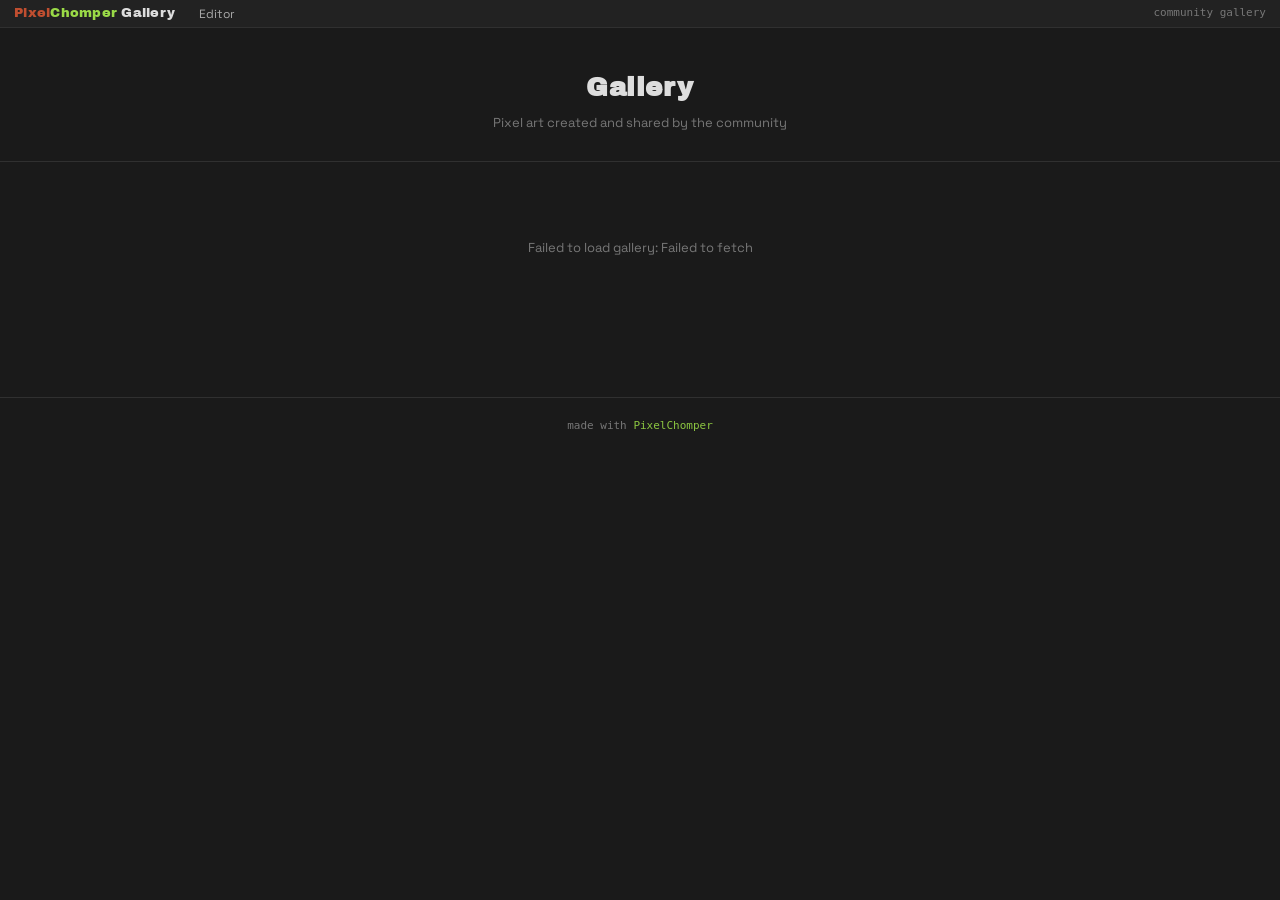
==== gallery.html @ b99a4d74 "Added a community gallery! Now users can share their animated gif or single frame png creations." ====
<!DOCTYPE html>
<html lang="en">
<head>
  <meta charset="UTF-8">
  <meta name="viewport" content="width=device-width, initial-scale=1.0">
  <title>PixelChomper Gallery</title>
  <link rel="preconnect" href="https://fonts.googleapis.com">
  <link rel="preconnect" href="https://fonts.gstatic.com" crossorigin>
  <link href="https://fonts.googleapis.com/css2?family=Archivo+Black&family=Space+Grotesk:wght@300..700&display=swap" rel="stylesheet">
  <style>
    /* ── Brand variables (matches style.css exactly) ───────────────────────── */
    :root {
      --bg-primary:       #1a1a1a;
      --bg-secondary:     #222222;
      --bg-tertiary:      #2a2a2a;
      --bg-hover:         #333333;
      --border-color:     #303030;
      --text-primary:     #dddddd;
      --text-secondary:   #aaaaaa;
      --text-muted:       #777777;
      --accent:           #8cc641;
      --accent-hover:     #9ed44a;
      --accent-secondary: #bf4e30;
      --checker-light:    #3a3a3a;
      --checker-dark:     #2e2e2e;
      --font-family:      'Space Grotesk', Georgia, sans-serif;
      --font-heading:     'Archivo Black', Arial, sans-serif;
      --font-mono:        'Consolas', 'Monaco', monospace;
    }

    /* ── Reset & base ──────────────────────────────────────────────────────── */
    *, *::before, *::after { box-sizing: border-box; margin: 0; padding: 0; }

    html, body {
      min-height: 100%;
      background: var(--bg-primary);
      color: var(--text-primary);
      font-family: var(--font-family);
      font-size: 13px;
      line-height: 1.5;
    }

    a { color: var(--accent); text-decoration: none; }
    a:hover { text-decoration: underline; }

    /* ── Header (mirrors the editor menubar) ───────────────────────────────── */
    header {
      background: var(--bg-secondary);
      border-bottom: 1px solid var(--border-color);
      padding: 0 4px;
      display: flex;
      align-items: center;
      gap: 4px;
      height: 28px;
      position: sticky;
      top: 0;
      z-index: 100;
    }

    .logo {
      font-family: var(--font-heading);
      font-size: 13px;
      color: var(--accent);
      padding: 4px 10px;
      letter-spacing: .02em;
    }

    nav {
      display: flex;
      gap: 2px;
    }

    nav a {
      padding: 4px 10px;
      border-radius: 3px;
      font-size: 12px;
      color: var(--text-secondary);
    }

    nav a:hover {
      background: var(--bg-hover);
      color: var(--text-primary);
      text-decoration: none;
    }

    nav a.active {
      color: var(--text-primary);
    }

    .header-right {
      margin-left: auto;
      font-size: 11px;
      color: var(--text-muted);
      font-family: var(--font-mono);
      padding: 4px 10px;
    }

    /* ── Hero ───────────────────────────────────────────────────────────────── */
    .hero {
      text-align: center;
      padding: 40px 24px 28px;
      border-bottom: 1px solid var(--border-color);
      margin-bottom: 28px;
    }

    .hero h1 {
      font-family: var(--font-heading);
      font-size: 26px;
      color: var(--text-primary);
      margin-bottom: 6px;
      letter-spacing: .02em;
    }

    .hero p {
      color: var(--text-muted);
      font-size: 13px;
    }

    /* ── Main content ──────────────────────────────────────────────────────── */
    main {
      max-width: 1280px;
      margin: 0 auto;
      padding: 0 20px 60px;
    }

    /* ── Status / empty ────────────────────────────────────────────────────── */
    #status {
      text-align: center;
      color: var(--text-muted);
      padding: 48px 0;
      font-size: 13px;
    }

    /* ── Gallery grid ──────────────────────────────────────────────────────── */
    #gallery-grid {
      display: grid;
      grid-template-columns: repeat(auto-fit, 180px);
      justify-content: center;
      gap: 14px;
    }

    /* ── Card ───────────────────────────────────────────────────────────────── */
    .card {
      background: var(--bg-secondary);
      border: 1px solid var(--border-color);
      border-radius: 4px;
      overflow: hidden;
      cursor: pointer;
      transition: border-color .12s, transform .12s, box-shadow .12s;
    }

    .card:hover {
      border-color: var(--accent);
      transform: translateY(-2px);
      box-shadow: 0 6px 20px rgba(0,0,0,.5);
    }

    .card-img-wrap {
      position: relative;
      background:
        repeating-conic-gradient(
          var(--checker-light) 0% 25%,
          var(--checker-dark)  0% 50%
        ) 0 0 / 16px 16px;
      aspect-ratio: 1;
      display: flex;
      align-items: center;
      justify-content: center;
      overflow: hidden;
    }

    .card-img-wrap img {
      image-rendering: pixelated;
      image-rendering: crisp-edges;
      display: block;
      max-width: 100%;
      max-height: 100%;
    }

    .badge {
      position: absolute;
      top: 5px;
      right: 5px;
      background: var(--accent-secondary);
      color: #fff;
      font-size: 9px;
      font-weight: 700;
      font-family: var(--font-mono);
      padding: 1px 5px;
      border-radius: 2px;
      letter-spacing: .04em;
      text-transform: uppercase;
    }

    .card-info {
      padding: 7px 9px;
      border-top: 1px solid var(--border-color);
    }

    .card-title {
      font-weight: 600;
      font-size: 12px;
      white-space: nowrap;
      overflow: hidden;
      text-overflow: ellipsis;
      color: var(--text-primary);
    }

    .card-meta {
      font-size: 10px;
      color: var(--text-muted);
      font-family: var(--font-mono);
      margin-top: 2px;
      white-space: nowrap;
      overflow: hidden;
      text-overflow: ellipsis;
    }

    /* ── Load more ─────────────────────────────────────────────────────────── */
    .load-more-wrap {
      text-align: center;
      margin-top: 32px;
    }

    #load-more {
      background: var(--bg-tertiary);
      color: var(--text-primary);
      border: 1px solid var(--border-color);
      padding: 6px 24px;
      border-radius: 4px;
      cursor: pointer;
      font-size: 12px;
      font-family: var(--font-family);
      display: none;
      transition: border-color .12s, background .12s;
    }

    #load-more:hover:not(:disabled) {
      background: var(--bg-hover);
      border-color: var(--accent);
    }

    #load-more:disabled { opacity: .45; cursor: default; }

    /* ── Lightbox ───────────────────────────────────────────────────────────── */
    #lightbox {
      display: none;
      position: fixed;
      inset: 0;
      background: rgba(0,0,0,.88);
      z-index: 1000;
      align-items: center;
      justify-content: center;
      flex-direction: column;
      gap: 14px;
      padding: 20px;
    }

    #lightbox.open { display: flex; }

    #lb-close {
      position: absolute;
      top: 14px;
      right: 18px;
      font-size: 24px;
      cursor: pointer;
      color: var(--text-muted);
      line-height: 1;
      background: none;
      border: none;
      padding: 4px 8px;
      font-family: var(--font-mono);
    }

    #lb-close:hover { color: var(--text-primary); }

    #lb-img-wrap {
      background:
        repeating-conic-gradient(
          var(--checker-light) 0% 25%,
          var(--checker-dark)  0% 50%
        ) 0 0 / 24px 24px;
      display: flex;
      align-items: center;
      justify-content: center;
      border-radius: 3px;
      border: 1px solid var(--border-color);
      overflow: hidden;
      max-width: min(90vw, 90vh);
      max-height: min(80vw, 75vh);
    }

    #lb-img {
      max-width: 100%;
      max-height: min(80vw, 75vh);
      image-rendering: pixelated;
      image-rendering: crisp-edges;
      display: block;
    }

    #lb-caption { text-align: center; }

    #lb-title {
      font-family: var(--font-heading);
      font-size: 16px;
      color: var(--text-primary);
    }

    #lb-meta {
      font-size: 11px;
      color: var(--text-muted);
      font-family: var(--font-mono);
      margin-top: 4px;
    }

    /* ── Footer ────────────────────────────────────────────────────────────── */
    footer {
      text-align: center;
      padding: 20px;
      font-size: 11px;
      color: var(--text-muted);
      border-top: 1px solid var(--border-color);
      font-family: var(--font-mono);
    }

    /* ── Highlight (post-share deep-link) ─────────────────────────────────── */
    @keyframes card-pulse {
      0%   { box-shadow: 0 0 0 0   rgba(140,198,65,0);   border-color: var(--border-color); }
      20%  { box-shadow: 0 0 0 4px rgba(140,198,65,.55); border-color: var(--accent); }
      60%  { box-shadow: 0 0 0 4px rgba(140,198,65,.3);  border-color: var(--accent); }
      100% { box-shadow: 0 0 0 0   rgba(140,198,65,0);   border-color: var(--border-color); }
    }

    .card--highlight { animation: card-pulse 2s ease-out forwards; }

    /* ── Scrollbar (matches editor) ────────────────────────────────────────── */
    ::-webkit-scrollbar { width: 6px; height: 6px; }
    ::-webkit-scrollbar-track { background: var(--bg-primary); }
    ::-webkit-scrollbar-thumb { background: var(--bg-hover); border-radius: 3px; }
    ::-webkit-scrollbar-thumb:hover { background: #444; }

    /* ── Responsive ────────────────────────────────────────────────────────── */
    @media (max-width: 480px) {
      #gallery-grid { grid-template-columns: repeat(auto-fit, 140px); gap: 10px; }
      .hero { padding: 24px 16px 18px; }
      .hero h1 { font-size: 20px; }
    }
  </style>
</head>
<body>

  <header>
    <span class="logo"><span style="color:#bf4e30">Pixel</span><span style="color:#9ada47">Chomper</span> <span style="color:#dddddd">Gallery</span></span>
    <nav>
      <a href="index.html">Editor</a>
    </nav>
    <span class="header-right">community gallery</span>
  </header>

  <div class="hero">
    <h1>Gallery</h1>
    <p>Pixel art created and shared by the community</p>
  </div>

  <main>
    <div id="status">Loading…</div>
    <div id="gallery-grid"></div>
    <div class="load-more-wrap">
      <button id="load-more">Load more</button>
    </div>
  </main>

  <!-- Lightbox -->
  <div id="lightbox" role="dialog" aria-modal="true">
    <button id="lb-close" aria-label="Close">×</button>
    <div id="lb-img-wrap">
      <img id="lb-img" src="" alt="">
    </div>
    <div id="lb-caption">
      <div id="lb-title"></div>
      <div id="lb-meta"></div>
    </div>
  </div>

  <footer>
    made with <a href="index.html">PixelChomper</a>
  </footer>

  <script type="module" src="src/gallery.js"></script>
</body>
</html>
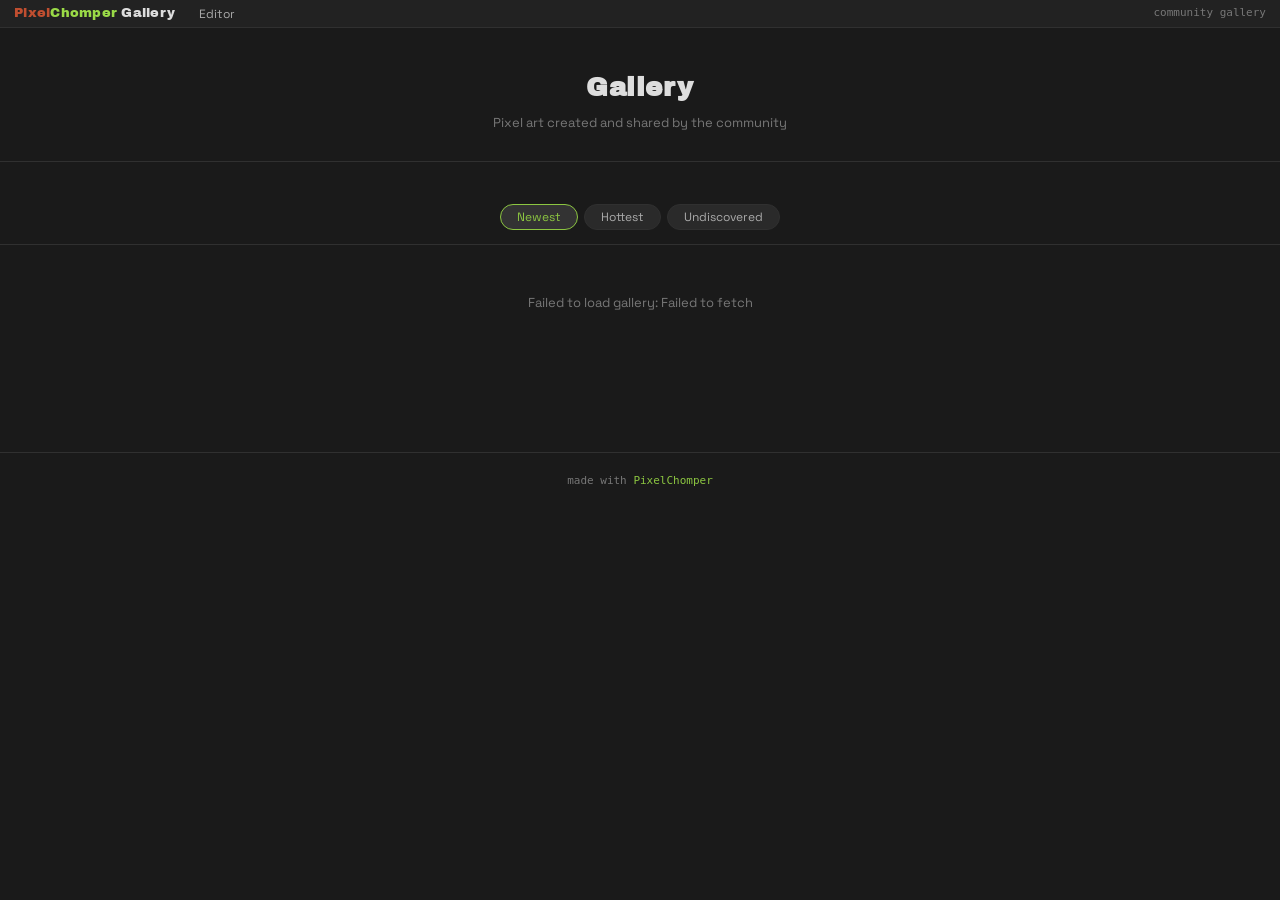
==== commit ee7a725f: "Added voting on gallery images" ====
--- a/gallery.html
+++ b/gallery.html
@@ -323,6 +323,70 @@
       font-family: var(--font-mono);
     }
 
+    /* ── Sort toolbar ──────────────────────────────────────────────────────── */
+    .sort-bar {
+      display: flex;
+      justify-content: center;
+      gap: 6px;
+      padding: 14px 20px;
+      border-bottom: 1px solid var(--border-color);
+    }
+
+    .sort-btn {
+      background: var(--bg-tertiary);
+      color: var(--text-secondary);
+      border: 1px solid var(--border-color);
+      padding: 4px 16px;
+      border-radius: 20px;
+      font-size: 12px;
+      font-family: var(--font-family);
+      cursor: pointer;
+      transition: border-color .12s, color .12s, background .12s;
+    }
+
+    .sort-btn:hover { border-color: var(--accent); color: var(--text-primary); }
+
+    .sort-btn.active {
+      border-color: var(--accent);
+      color: var(--accent);
+      background: var(--bg-hover);
+    }
+
+    /* ── Rating pill — [👍 N | 👎] ─────────────────────────────────────────── */
+    .card-rating {
+      display: flex;
+      align-items: center;
+      padding: 4px 9px 7px;
+    }
+
+    .rate-btn {
+      background: var(--bg-tertiary);
+      border: 1px solid var(--border-color);
+      color: var(--text-muted);
+      display: flex;
+      align-items: center;
+      gap: 5px;
+      padding: 3px 9px;
+      cursor: pointer;
+      font-size: 11px;
+      font-family: var(--font-family);
+      transition: color .12s, border-color .12s, background .12s;
+      line-height: 1;
+    }
+
+    .rate-btn:hover { color: var(--text-primary); border-color: #555; }
+    .rate-up   { border-radius: 20px 0 0 20px; border-right: none; }
+    .rate-down { border-radius: 0 20px 20px 0; }
+
+    .rate-btn.voted.rate-up   { color: var(--accent); border-color: var(--accent); }
+    .rate-btn.voted.rate-down { color: var(--accent-secondary); border-color: var(--accent-secondary); }
+
+    .rate-count { font-weight: 600; }
+
+    /* Lightbox rating */
+    #lb-rating { margin-top: 10px; display: flex; justify-content: center; }
+    #lb-rating .rate-btn { padding: 5px 14px; font-size: 12px; }
+
     /* ── Highlight (post-share deep-link) ─────────────────────────────────── */
     @keyframes card-pulse {
       0%   { box-shadow: 0 0 0 0   rgba(140,198,65,0);   border-color: var(--border-color); }
@@ -360,6 +424,12 @@
   <div class="hero">
     <h1>Gallery</h1>
     <p>Pixel art created and shared by the community</p>
+  </div>
+
+  <div class="sort-bar">
+    <button class="sort-btn active" data-sort="newest">Newest</button>
+    <button class="sort-btn" data-sort="hottest">Hottest</button>
+    <button class="sort-btn" data-sort="undiscovered">Undiscovered</button>
   </div>
 
   <main>
@@ -379,6 +449,7 @@
     <div id="lb-caption">
       <div id="lb-title"></div>
       <div id="lb-meta"></div>
+      <div id="lb-rating"></div>
     </div>
   </div>
 
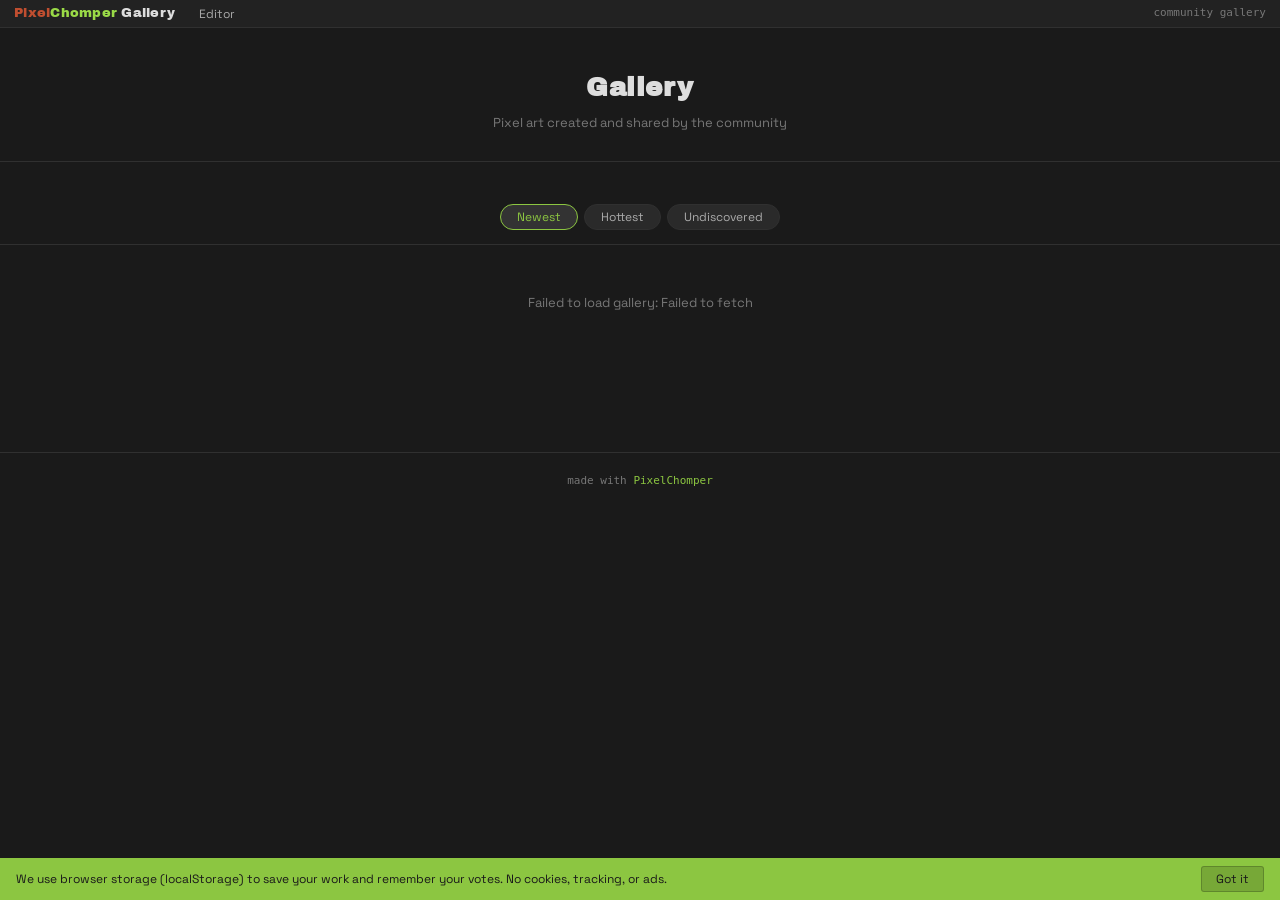
==== commit fda0c9e5: "Added a privacy popup covering local storage" ====
--- a/gallery.html
+++ b/gallery.html
@@ -409,6 +409,49 @@
       .hero { padding: 24px 16px 18px; }
       .hero h1 { font-size: 20px; }
     }
+
+    /* ── Cookie / storage notice ─────────────────────────────────────── */
+    #cookie-notice {
+      position: fixed;
+      bottom: 0;
+      left: 0;
+      right: 0;
+      background: var(--accent);
+      border-top: none;
+      padding: 8px 16px;
+      display: flex;
+      align-items: center;
+      justify-content: space-between;
+      gap: 16px;
+      font-size: 12px;
+      color: #1a1a1a;
+      z-index: 9999;
+      transition: opacity 0.2s ease, transform 0.2s ease;
+    }
+
+    #cookie-notice.cookie-notice--hidden {
+      opacity: 0;
+      transform: translateY(100%);
+    }
+
+    #cookie-notice-btn {
+      background: rgba(0,0,0,0.15);
+      color: #1a1a1a;
+      border: 1px solid rgba(0,0,0,0.2);
+      padding: 4px 14px;
+      border-radius: 3px;
+      font-size: 12px;
+      font-family: var(--font-family);
+      cursor: pointer;
+      white-space: nowrap;
+      transition: border-color 0.12s, background 0.12s;
+      flex-shrink: 0;
+    }
+
+    #cookie-notice-btn:hover {
+      border-color: rgba(0,0,0,0.4);
+      background: rgba(0,0,0,0.25);
+    }
   </style>
 </head>
 <body>
